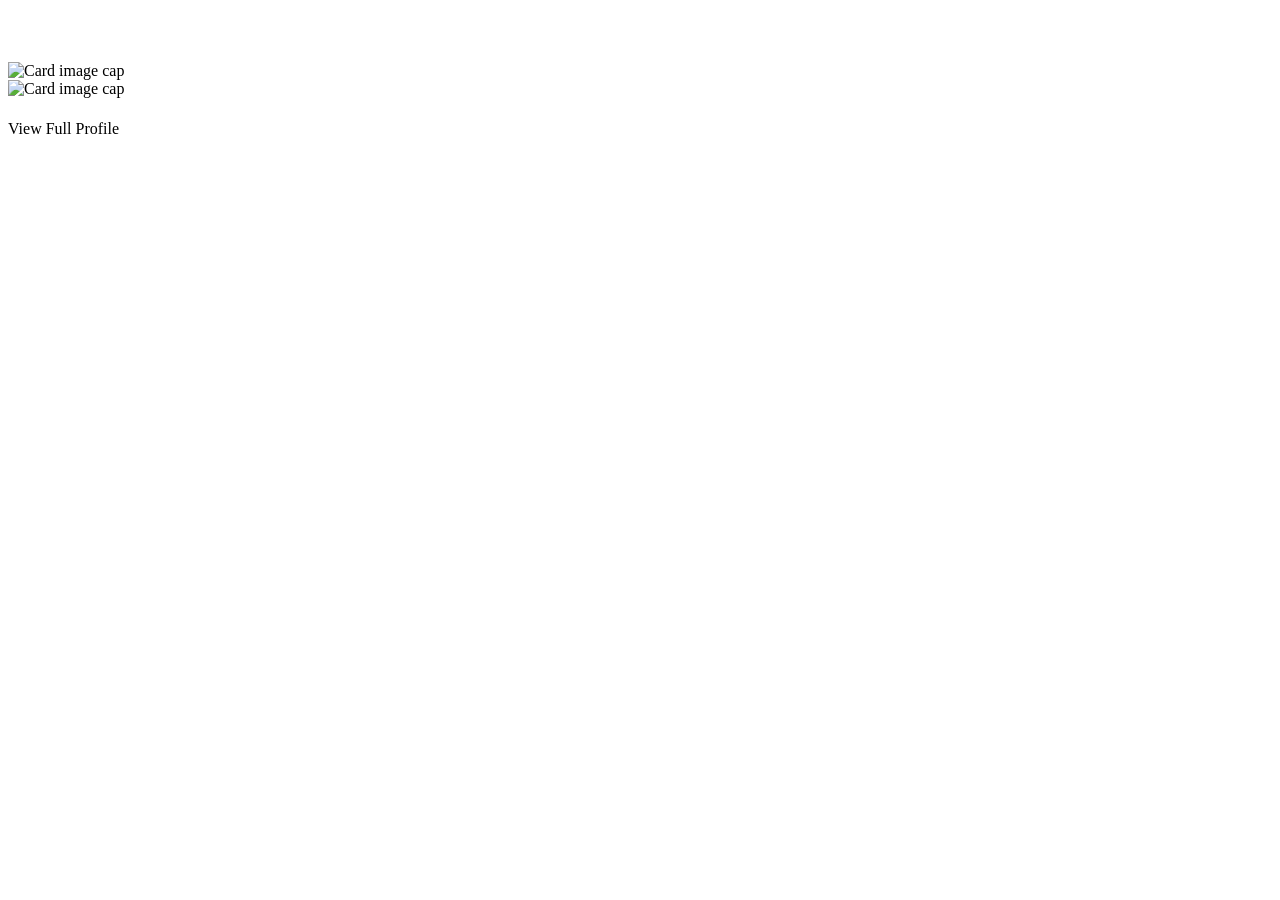
==== friFinal-master/FakebookUpdate-master/Tofik_FinalChallenge-master/src/main/resources/templates/about.html @ a1b539b0 "Monday push" ====
<!DOCTYPE html>
<html lang="en" xmlns:th="www.thymeleaf.org/" xmlns:sec="http://www.thymeleaf.org.thymeleaf-extras-springsecurity4">
<head>
    <meta name="viewport" content="width=device-width, initial-scale=1">
    <meta charset="UTF-8"/>
    <title th:text="#{appname}">Title</title>
    <link href="https://fonts.googleapis.com/icon?family=Material+Icons" rel="stylesheet">
    <link type="text/css" rel="stylesheet" href="/css/ust.css" />
    <script src="/js/jquery2.js"></script>
    <div th:replace="fragment :: css"></div>
    <div th:replace="fragment :: javascripttop"></div>
</head>
<body>
<div th:replace="fragment :: faceheadline"></div>
</br></br></br>
<div class="card" style="width: 18rem;">
        <div th:unless="${aboutprofile.profilepicture}">
        <img class="card-img-top" src="/img/dummyprofile.jpg" alt="Card image cap">
        </div>
        <div th:if="${aboutprofile.profilepicture}">
            <img class="card-img-top" th:src="${aboutprofile.profilepicture}" alt="Card image cap"/>
        </div>
    <div class="card-body">
        <h5 class="card-title"></h5>
        <p class="card-text" th:text="${aboutprofile.fullName}"></p>
        <p class="card-text" th:text="${aboutprofile.bio}"></p>
        <p class="card-text" th:text="${aboutprofile.birthDate}"></p>
        <p class="card-text" th:text="${aboutprofile.email}"></p>
        <a th:href="@{/profile}" class="btn btn-primary">View Full Profile</a>
    </div>
</div>
</body>
<div th:replace="fragment :: js"></div>
</html>
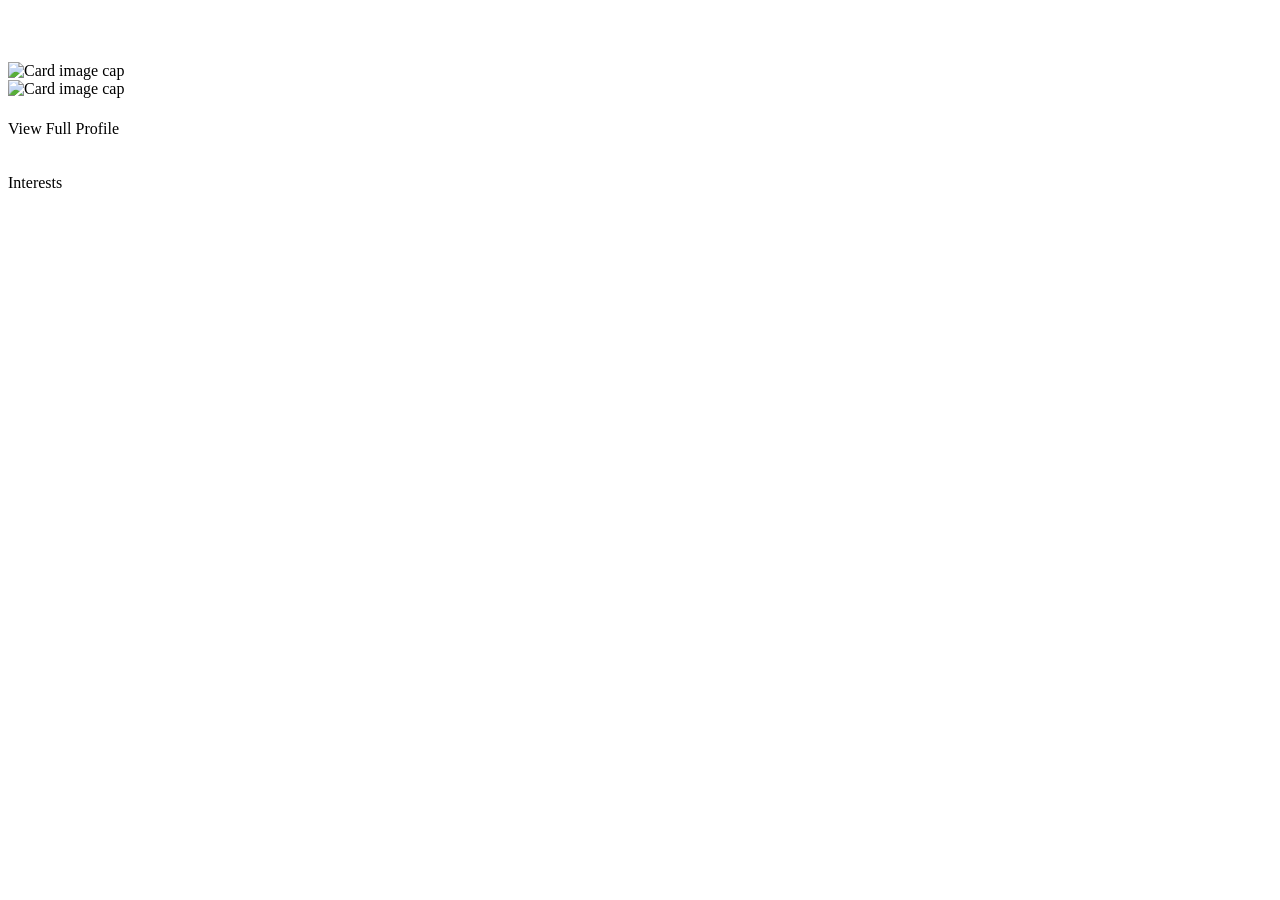
==== commit b7fc35e3: "Final" ====
--- a/friFinal-master/FakebookUpdate-master/Tofik_FinalChallenge-master/src/main/resources/templates/about.html
+++ b/friFinal-master/FakebookUpdate-master/Tofik_FinalChallenge-master/src/main/resources/templates/about.html
@@ -29,6 +29,17 @@
         <a th:href="@{/profile}" class="btn btn-primary">View Full Profile</a>
     </div>
 </div>
+</br></br>
+<div class="card mb-5">
+        <div class="card-header">Interests</div>
+        <div class="card-body"><p th:if = "${aboutprofile.freeTextOfInterests}" th:text="${aboutprofile.freeTextOfInterests}"></p>
+        </div>
+        <div class="d-flex mb-2">
+            <span class="ml-1 badge-pill badge-primary mr-1" th:each="category : ${aboutprofile.categories}" th:text="${category}"></span>
+        </div>
+</div>
+
+
 </body>
 <div th:replace="fragment :: js"></div>
 </html>
